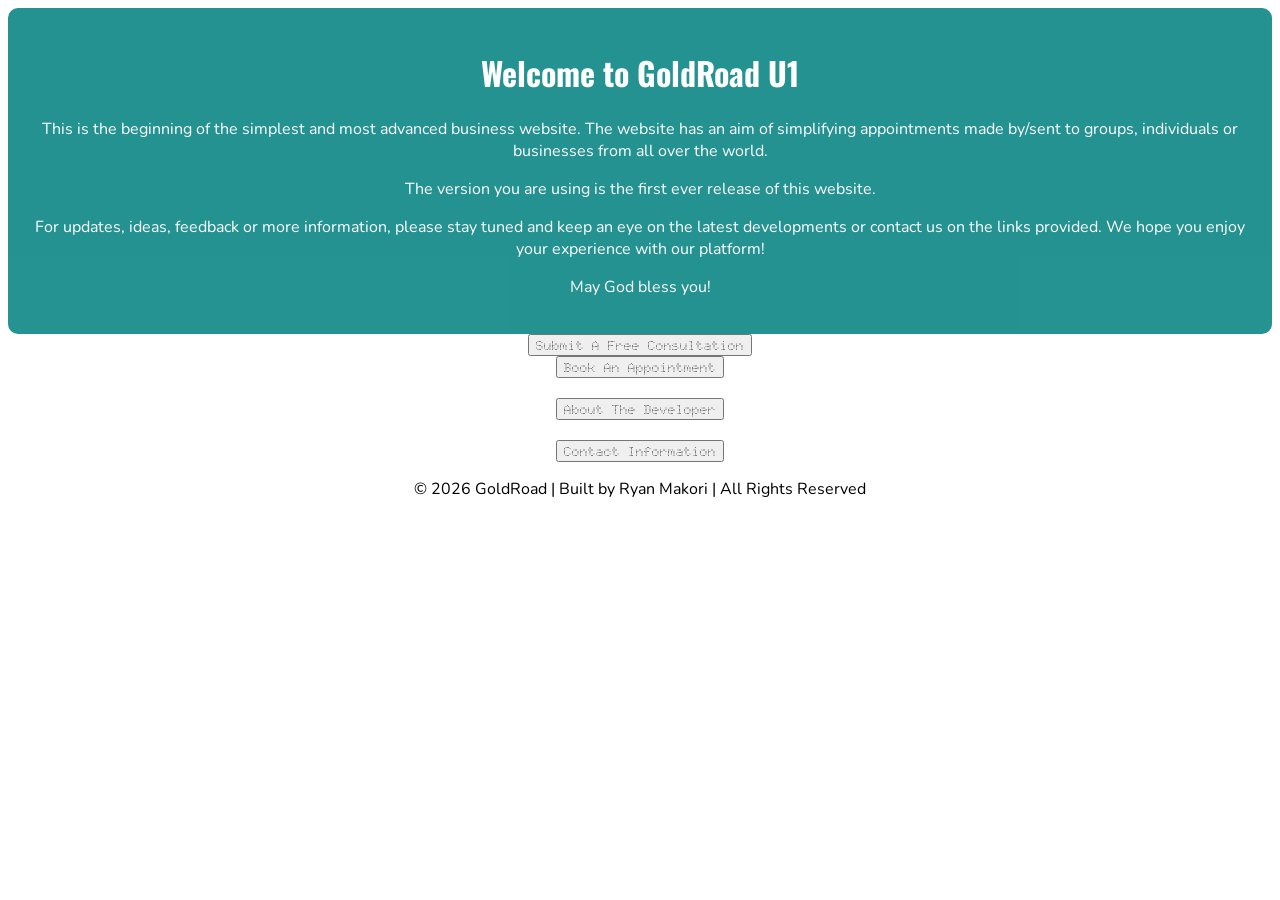
==== index.html @ cbcb5fdf "GoldRoad U1" ====
<!DOCTYPE html>
<html lang="en">
<head>
  <meta charset="UTF-8">
  <title>GoldRoad</title>
  <link rel="stylesheet" href="style.css">

  <!-- Google Fonts (Oswald + Nunito + Doto) -->
  <link rel="preconnect" href="https://fonts.googleapis.com">
  <link rel="preconnect" href="https://fonts.gstatic.com" crossorigin>
  <link href="https://fonts.googleapis.com/css2?family=Doto:wght@100..900&family=Nunito:ital,wght@0,200..1000;1,200..1000&family=Oswald:wght@200..700&display=swap" rel="stylesheet">
</head>
<body>
  <div class="text-box">
    <h1>Welcome to GoldRoad U1</h1>
      <p>This is the beginning of the simplest and most advanced business website. The website has an aim of simplifying appointments made by/sent to groups, individuals or businesses from all over the world.</p>
      <p>The version you are using is the first ever release of this website.<div U1="" v1.00.0=""></div> For updates, ideas, feedback or more information, please stay tuned and keep an eye on the latest developments or contact us on the links provided. We hope you enjoy your experience with our platform!</p>
      <p>May God bless you!</p>
    </div>

<div>
  <button id="consultationBtn">Submit A Free Consultation</button>
</div>

<script>
  function redirectWithDelay(url) {
    document.body.style.backgroundColor = "black";
    document.body.style.color = "white";
    document.body.style.fontFamily = "Doto, sans-serif";
    document.body.style.textAlign = "center";
    document.body.style.paddingTop = "20%";

    // First go to a temporary page
    document.body.innerHTML = "<h2>Redirecting you in 3 seconds time...</h2><p>***</p>";
    setTimeout(() => {
      window.location.href = url;
    }, 3000); // 3 seconds
  }

  document.getElementById("consultationBtn").addEventListener("click", () => {
    redirectWithDelay("consultation.html"); // your detailed consultation page
  });
</script>

<div class="calendar-section">
  <button id="appointmentBtn" class="gold-trigger-btn">Book An Appointment</button>
  
  <!-- Google Calendar Appointment Scheduling -->
  <div id="calendarFrame" class="calendar-frame">
    <iframe src="https://calendar.google.com/calendar/appointments/schedules/AcZssZ3aq0ciX5EWDlsm9piUxXIQQWLEhhqRteE84zIylQKQ49zBvREJXJpLJSEb2lfnpJhp3PsFtXcS?gv=true"
            style="border:0"
            width="100%"
            height="600"
            frameborder="0">
    </iframe>
  </div>
</div>

<script>
  function redirectWithDelay(url) {
    document.body.style.backgroundColor = "black";
    document.body.style.color = "white";
    document.body.style.fontFamily = "Doto, sans-serif";
    document.body.style.textAlign = "center";
    document.body.style.paddingTop = "20%";

    // First go to a temporary page
    document.body.innerHTML = "<h2>Redirecting you in 3 seconds time...</h2><p>***</p>";
    setTimeout(() => {
      window.location.href = url;
    }, 3000); // 3 seconds
  }

  document.getElementById("appointmentBtn").addEventListener("click", () => {
    redirectWithDelay("appointment.html"); // your detailed appointment page
  });
</script>

<div class="aboutSection">
  <button id="aboutBtn" class="gold-trigger-btn">About The Developer</button>
  <div class="panel">
    <p>I am so glad to have you here as one of the very first members of this platform! My full names are Ryan Makori Kadenge. I'm currently turning 19 years old and am also currently a student at Moringa School in Nairobi, Kenya.</p>
    <p>I've had a deep interest in the tech industry and have been following it's development, having learning Computer Science in my high school years and experimenting with certain apps, websites and even browsers.</p>
    <p>The website you're on is a simple yet powerful tool I made and tested myself designed to simplify the process of booking appointments, reaching out to other members of the platform, linking social platforms easily and creating a conducive and collaborative business environment; whether it's an individual wanting to secure a job or start and publish his/her own business, a group that's made to share their ideas with others, a running business wanting to hire suitable candidates or an organisation advertising their goods or services, this platform is just for you.</p>
    <p>For any help regarding this platform, the contact information is available below or you can consult me directly on the first button. My main goal is to be a software developer and to create solutions that will make life easier for people. I have a passion for learning and am always looking for new challenges to improve my skills. I am excited to see where this journey takes me and the impact I can make in the tech industry. May God bless you and have a nice day!</p>
  </div>
</div>

<div class="contactSection">
  <button id="contactBtn" class="gold-trigger-btn">Contact Information</button>
  <div class="panel">
    <p>For any help regarding this platform, you can reach out to me on the following links:</p>
       <a href="https://linkedin.com/in/ryan-makori-2a50563ba" target="_blank">LinkedIn</a> |
       <a href="https://groups.google.com/g/goldroadu1" target="_blank">Google Groups</a> |
        <a href="https://chat.whatsapp.com/CKGBkfXsSBs9LvWwQodNsa" target="_blank">WhatsApp</a>
    </div>
</div>

<script>
  document.getElementById("aboutBtn").addEventListener("click", () => {
    const section = document.getElementById("aboutSection");
    section.style.display = section.style.display === "none" ? "block" : "none";
  });

  document.getElementById("contactBtn").addEventListener("click", () => {
    const section = document.getElementById("contactSection");
    section.style.display = section.style.display === "none" ? "block" : "none";
  });
</script>

<footer>
  <p>&copy; 2026 GoldRoad | Built by Ryan Makori | All Rights Reserved</p>

    <script src="script.js"></script>

</body>
</html>
---- style.css ----
h1, p, div, footer {
  animation: slideDown 4s ease-out;
}

@keyframes slideDown {
  from {
    transform: translateY(-100%);
    opacity: 0;
  }
  to {
    transform: translateY(0);
    opacity: 1;
  }
}

.text-box {
  background-color: teal;
  opacity: 0.85; /* slightly transparent */
  padding: 20px;
  border-radius: 10px;
  color: white;
}

.aboutSection,
.contactSection {
  text-align: center;   /* centers everything inside */
  margin-top: 20px;
}

.aboutSection .gold-trigger-btn,
.contactSection .gold-trigger-btn {
  display: inline-block; /* prevents full-width stretching */
  margin: 0 auto;        /* centers the button itself */
}

.aboutSection .panel,
.contactSection .panel {
  display: none;   /* hidden until button is clicked */
  margin-top: 15px;
  text-align: center;
}

.calendar-frame {
  display: none; /* hidden until button is clicked */
  margin-top: 20px;
  border: 6px solid #D4AF37; /* Gold border */
  border-radius: 20px;
  padding: 10px;
  box-shadow: 0 0 20px rgba(212, 175, 55, 0.6);
  background: repeating-linear-gradient(
    45deg,
    #fff,
    #fff 10px,
    #f9f9f9 10px,
    #f9f9f9 20px
  ); /* ripple-like edge effect */
}

.collapsible-panel { display: none; }
.collapsible-panel.active { display: block; }

.success-msg { color: green; margin-top: 10px; }
.hidden { display: none; }

h1 {
  font-family: 'Oswald', sans-serif;
  text-align: center;
}

p, div {
  font-family: 'Nunito', sans-serif;
  text-align: center;
}

button, .gold-trigger-btn {
  font-family: 'Doto', sans-serif;
  text-align: center;
}
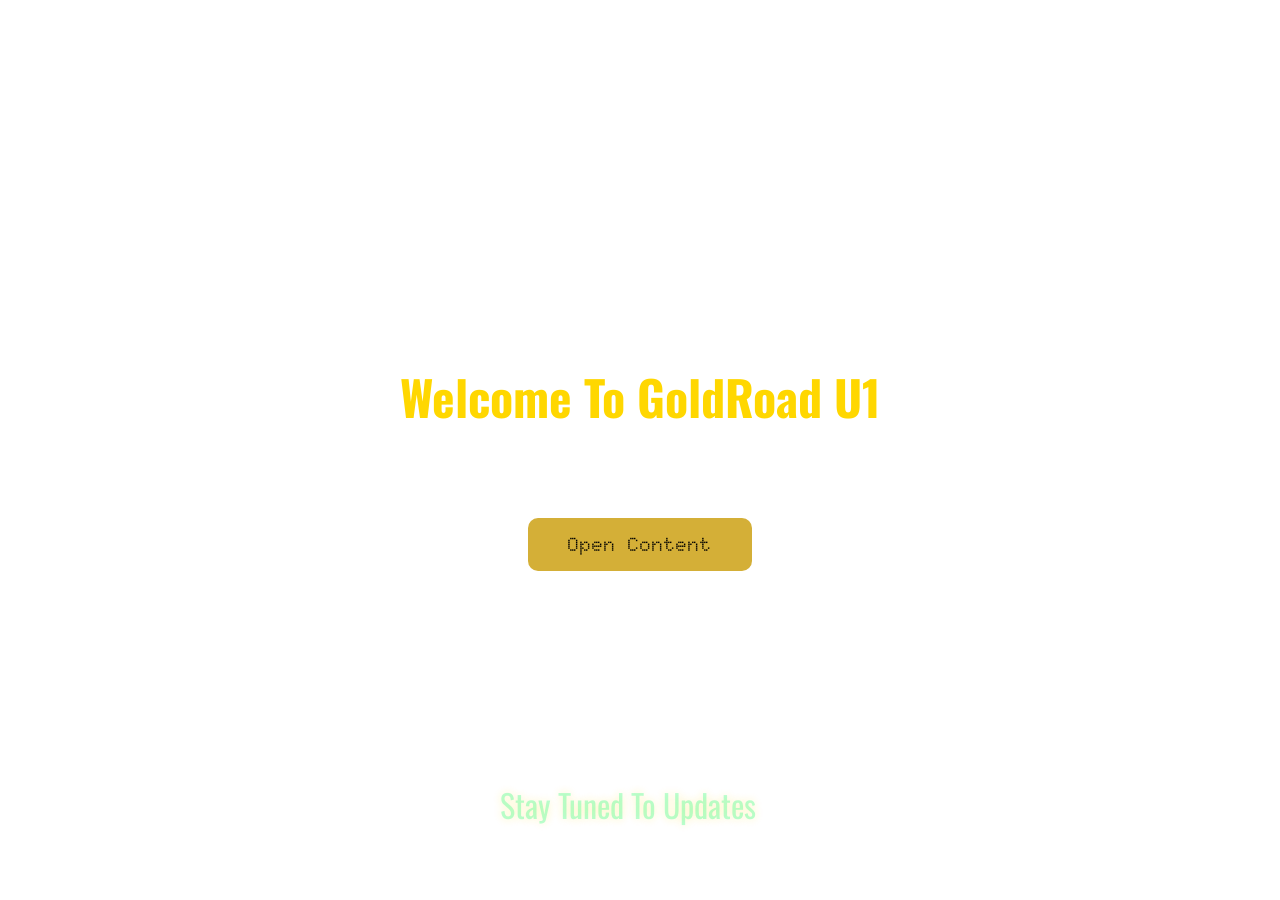
==== commit 40b0e4f1: "GoldRoad U1" ====
--- a/index.html
+++ b/index.html
@@ -9,109 +9,209 @@
   <link rel="preconnect" href="https://fonts.googleapis.com">
   <link rel="preconnect" href="https://fonts.gstatic.com" crossorigin>
   <link href="https://fonts.googleapis.com/css2?family=Doto:wght@100..900&family=Nunito:ital,wght@0,200..1000;1,200..1000&family=Oswald:wght@200..700&display=swap" rel="stylesheet">
+
+    <!-- GSAP for animations -->
+  <script src="https://cdnjs.cloudflare.com/ajax/libs/gsap/3.12.2/gsap.min.js"></script>
+
+  <style>
+    /* Landing screen */
+    .landing {
+      position: fixed;
+      top: 0; left: 0;
+      width: 100%; height: 100%;
+      background: url('https://copilot.microsoft.com/th/id/BCO.b43f1493-d518-48ef-847c-a954d4543657.png') no-repeat center center fixed;
+      background-size: cover;
+      display: flex;
+      flex-direction: column;
+      justify-content: center;
+      align-items: center;
+      text-align: center;
+      z-index: 10;
+    }
+    .landing h1 {
+      font-family: 'Oswald', sans-serif;
+      font-size: 3em;
+      color: gold;
+      margin-bottom: 10px;
+    }
+    .landing p {
+      font-size: 1.2em;
+      color: white;
+      margin-bottom: 30px;
+    }
+    .open-btn {
+      padding: 15px 40px;
+      background-color: #D4AF37;
+      color: black;
+      font-size: 1.2em;
+      border: none;
+      border-radius: 10px;
+      cursor: pointer;
+      font-weight: bold;
+      transition: 0.3s;
+    }
+    .open-btn:hover {
+      background-color: #fff176;
+    }
+
+    /* Particle stream overlay */
+    #particleStream {
+      position: absolute;
+      bottom: 0;
+      width: 100%;
+      height: 100%;
+      pointer-events: none;
+      font-family: 'Oswald', sans-serif;
+      color: rgba(0,255,100,0.3); /* transparent green */
+      text-shadow: 0 0 10px rgba(255,215,0,0.3); /* golden glow */
+      font-size: 2em;
+      z-index: 5;
+    }
+
+    /* Hide main content initially */
+    #mainContent {
+      display: none;
+    }
+
+    /* Teal frame for buttons */
+    .button-row {
+      display: flex;
+      justify-content: space-between;
+      align-items: center;
+      margin: 50px auto;
+      width: 80%;
+      background-color: rgba(0,128,128,0.6);
+      padding: 20px;
+      border-radius: 12px;
+    }
+    .button-row button {
+      flex: 1;
+      margin: 0 10px;
+      padding: 15px;
+      background: none;
+      border: 2px solid gold;
+      color: gold;
+      font-size: 1.1em;
+      cursor: pointer;
+      transition: 0.3s;
+    }
+    .button-row button:hover {
+      background-color: gold;
+      color: black;
+    }
+  </style>
 </head>
+
 <body>
-  <div class="text-box">
-    <h1>Welcome to GoldRoad U1</h1>
+
+  <!-- Landing screen -->
+  <div class="landing" id="landingScreen">
+    <h1>Welcome To GoldRoad U1</h1>
+    <p>Opportunities Are Endless</p>
+    <button class="open-btn" onclick="openContent()">Open Content</button>
+    <div id="particleStream"></div>
+  </div>
+
+  <!-- Main content (hidden until Open Content is pressed) -->
+  <div id="mainContent">
+    <div class="text-box">
+      <h1>Welcome to GoldRoad U1</h1>
       <p>This is the beginning of the simplest and most advanced business website. The website has an aim of simplifying appointments made by/sent to groups, individuals or businesses from all over the world.</p>
-      <p>The version you are using is the first ever release of this website.<div U1="" v1.00.0=""></div> For updates, ideas, feedback or more information, please stay tuned and keep an eye on the latest developments or contact us on the links provided. We hope you enjoy your experience with our platform!</p>
+      <p>The version you are using is the first ever release of this website. For updates, ideas, feedback or more information, please stay tuned and keep an eye on the latest developments or contact us on the links provided. We hope you enjoy your experience with our platform!</p>
       <p>May God bless you!</p>
     </div>
 
-<div>
-  <button id="consultationBtn">Submit A Free Consultation</button>
-</div>
-
-<script>
-  function redirectWithDelay(url) {
-    document.body.style.backgroundColor = "black";
-    document.body.style.color = "white";
-    document.body.style.fontFamily = "Doto, sans-serif";
-    document.body.style.textAlign = "center";
-    document.body.style.paddingTop = "20%";
-
-    // First go to a temporary page
-    document.body.innerHTML = "<h2>Redirecting you in 3 seconds time...</h2><p>***</p>";
-    setTimeout(() => {
-      window.location.href = url;
-    }, 3000); // 3 seconds
-  }
-
-  document.getElementById("consultationBtn").addEventListener("click", () => {
-    redirectWithDelay("consultation.html"); // your detailed consultation page
-  });
-</script>
-
-<div class="calendar-section">
-  <button id="appointmentBtn" class="gold-trigger-btn">Book An Appointment</button>
-  
-  <!-- Google Calendar Appointment Scheduling -->
-  <div id="calendarFrame" class="calendar-frame">
-    <iframe src="https://calendar.google.com/calendar/appointments/schedules/AcZssZ3aq0ciX5EWDlsm9piUxXIQQWLEhhqRteE84zIylQKQ49zBvREJXJpLJSEb2lfnpJhp3PsFtXcS?gv=true"
-            style="border:0"
-            width="100%"
-            height="600"
-            frameborder="0">
-    </iframe>
+    <!-- Four button row -->
+    <div class="button-row">
+      <button id="consultationBtn">Submit A Free Consultation</button>
+      <button id="appointmentBtn">Book An Appointment</button>
+      <button id="aboutBtn">About The Developer</button>
+      <button id="contactBtn">Contact Information</button>
+    </div>
+
+    <!-- Appointment section -->
+    <div class="calendar-section" id="appointmentSection" style="display:none;">
+      <iframe src="https://calendar.google.com/calendar/appointments/schedules/AcZssZ3aq0ciX5EWDlsm9piUxXIQQWLEhhqRteE84zIylQKQ49zBvREJXJpLJSEb2lfnpJhp3PsFtXcS?gv=true"
+              style="border:0"
+              width="100%"
+              height="600"
+              frameborder="0"></iframe>
+    </div>
+
+    <!-- About section -->
+    <div class="aboutSection" id="aboutSection" style="display:none;">
+      <p>I am so glad to have you here as one of the very first members of this platform! My full names are Ryan Makori Kadenge...</p>
+    </div>
+
+    <!-- Contact section -->
+    <div class="contactSection" id="contactSection" style="display:none;">
+      <p>For any help regarding this platform, you can reach out to me on the following links:</p>
+      <a href="https://linkedin.com/in/ryan-makori-2a50563ba" target="_blank">LinkedIn</a> |
+      <a href="https://groups.google.com/g/goldroadu1" target="_blank">Google Groups</a> |
+      <a href="https://chat.whatsapp.com/CKGBkfXsSBs9LvWwQodNsa" target="_blank">WhatsApp</a>
+    </div>
+
+    <footer>
+      <p>&copy; 2026 GoldRoad | Built by Ryan Makori | All Rights Reserved</p>
+    </footer>
   </div>
-</div>
-
-<script>
-  function redirectWithDelay(url) {
-    document.body.style.backgroundColor = "black";
-    document.body.style.color = "white";
-    document.body.style.fontFamily = "Doto, sans-serif";
-    document.body.style.textAlign = "center";
-    document.body.style.paddingTop = "20%";
-
-    // First go to a temporary page
-    document.body.innerHTML = "<h2>Redirecting you in 3 seconds time...</h2><p>***</p>";
-    setTimeout(() => {
-      window.location.href = url;
-    }, 3000); // 3 seconds
-  }
-
-  document.getElementById("appointmentBtn").addEventListener("click", () => {
-    redirectWithDelay("appointment.html"); // your detailed appointment page
-  });
-</script>
-
-<div class="aboutSection">
-  <button id="aboutBtn" class="gold-trigger-btn">About The Developer</button>
-  <div class="panel">
-    <p>I am so glad to have you here as one of the very first members of this platform! My full names are Ryan Makori Kadenge. I'm currently turning 19 years old and am also currently a student at Moringa School in Nairobi, Kenya.</p>
-    <p>I've had a deep interest in the tech industry and have been following it's development, having learning Computer Science in my high school years and experimenting with certain apps, websites and even browsers.</p>
-    <p>The website you're on is a simple yet powerful tool I made and tested myself designed to simplify the process of booking appointments, reaching out to other members of the platform, linking social platforms easily and creating a conducive and collaborative business environment; whether it's an individual wanting to secure a job or start and publish his/her own business, a group that's made to share their ideas with others, a running business wanting to hire suitable candidates or an organisation advertising their goods or services, this platform is just for you.</p>
-    <p>For any help regarding this platform, the contact information is available below or you can consult me directly on the first button. My main goal is to be a software developer and to create solutions that will make life easier for people. I have a passion for learning and am always looking for new challenges to improve my skills. I am excited to see where this journey takes me and the impact I can make in the tech industry. May God bless you and have a nice day!</p>
-  </div>
-</div>
-
-<div class="contactSection">
-  <button id="contactBtn" class="gold-trigger-btn">Contact Information</button>
-  <div class="panel">
-    <p>For any help regarding this platform, you can reach out to me on the following links:</p>
-       <a href="https://linkedin.com/in/ryan-makori-2a50563ba" target="_blank">LinkedIn</a> |
-       <a href="https://groups.google.com/g/goldroadu1" target="_blank">Google Groups</a> |
-        <a href="https://chat.whatsapp.com/CKGBkfXsSBs9LvWwQodNsa" target="_blank">WhatsApp</a>
-    </div>
-</div>
-
-<script>
-  document.getElementById("aboutBtn").addEventListener("click", () => {
-    const section = document.getElementById("aboutSection");
-    section.style.display = section.style.display === "none" ? "block" : "none";
-  });
-
-  document.getElementById("contactBtn").addEventListener("click", () => {
-    const section = document.getElementById("contactSection");
-    section.style.display = section.style.display === "none" ? "block" : "none";
-  });
-</script>
-
-<footer>
-  <p>&copy; 2026 GoldRoad | Built by Ryan Makori | All Rights Reserved</p>
-
-    <script src="script.js"></script>
+
+  <!-- Scripts -->
+  <script>
+    // Particle stream animation
+    function startParticles() {
+      const stream = document.getElementById("particleStream");
+      setInterval(() => {
+        const span = document.createElement("span");
+        span.textContent = "Stay Tuned To Updates";
+        span.style.position = "absolute";
+        span.style.bottom = "0";
+        span.style.left = Math.random() * window.innerWidth + "px";
+        stream.appendChild(span);
+
+        gsap.to(span, {
+          y: -window.innerHeight,
+          opacity: 0,
+          duration: 6,
+          ease: "linear",
+          onComplete: () => span.remove()
+        });
+      }, 1000);
+    }
+    startParticles();
+
+    // Open Content transition
+    function openContent() {
+      document.getElementById("particleStream").innerHTML = "";
+      gsap.to("#landingScreen", {
+        y: -window.innerHeight,
+        duration: 1,
+        ease: "power2.in",
+        onComplete: () => {
+          document.getElementById("landingScreen").style.display = "none";
+          document.getElementById("mainContent").style.display = "block";
+        }
+      });
+    }
+
+    // Button logic
+    document.getElementById("consultationBtn").addEventListener("click", () => {
+      window.location.href = "consultation.html";
+    });
+    document.getElementById("appointmentBtn").addEventListener("click", () => {
+      const section = document.getElementById("appointmentSection");
+      section.style.display = section.style.display === "none" ? "block" : "none";
+    });
+    document.getElementById("aboutBtn").addEventListener("click", () => {
+      const section = document.getElementById("aboutSection");
+      section.style.display = section.style.display === "none" ? "block" : "none";
+    });
+    document.getElementById("contactBtn").addEventListener("click", () => {
+      const section = document.getElementById("contactSection");
+      section.style.display = section.style.display === "none" ? "block" : "none";
+    });
+  </script>
+</body>
 
 </body>
 </html>
--- a/style.css
+++ b/style.css
@@ -77,3 +77,48 @@
   text-align: center;
 }
 
+/* Open Content button base */
+.open-btn {
+  position: relative;
+  padding: 15px 40px;
+  background-color: teal;       /* teal background */
+  color: transparent;           /* hidden initially */
+  font-size: 1.2em;
+  border-radius: 12px;          /* smooth corners */
+  border: 3px solid gold;
+  cursor: pointer;
+  font-weight: bold;
+  overflow: hidden;
+}
+
+/* Loading border effect (coil-like, continuous) */
+.open-btn::before {
+  content: "";
+  position: absolute;
+  top: 0; left: 0;
+  width: 100%; height: 100%;
+  border-radius: 12px;
+  border: 3px solid gold;
+  box-sizing: border-box;
+  clip-path: inset(0 100% 0 0); /* start hidden */
+  animation: borderLoad 3s linear infinite; /* loop continuously */
+}
+
+@keyframes borderLoad {
+  0%   { clip-path: inset(0 100% 0 0); }
+  25%  { clip-path: inset(0 0 100% 0); }
+  50%  { clip-path: inset(100% 0 0 0); }
+  75%  { clip-path: inset(0 0 0 100%); }
+  100% { clip-path: inset(0 100% 0 0); }
+}
+
+@keyframes borderLoad {
+  from { clip-path: inset(0 100% 0 0); }
+  to   { clip-path: inset(0 0 0 0); }
+}
+
+/* Text fade-in after border loads */
+.open-btn.loaded {
+  color: gold;                  /* golden text appears */
+  transition: color 2s ease-in;
+}
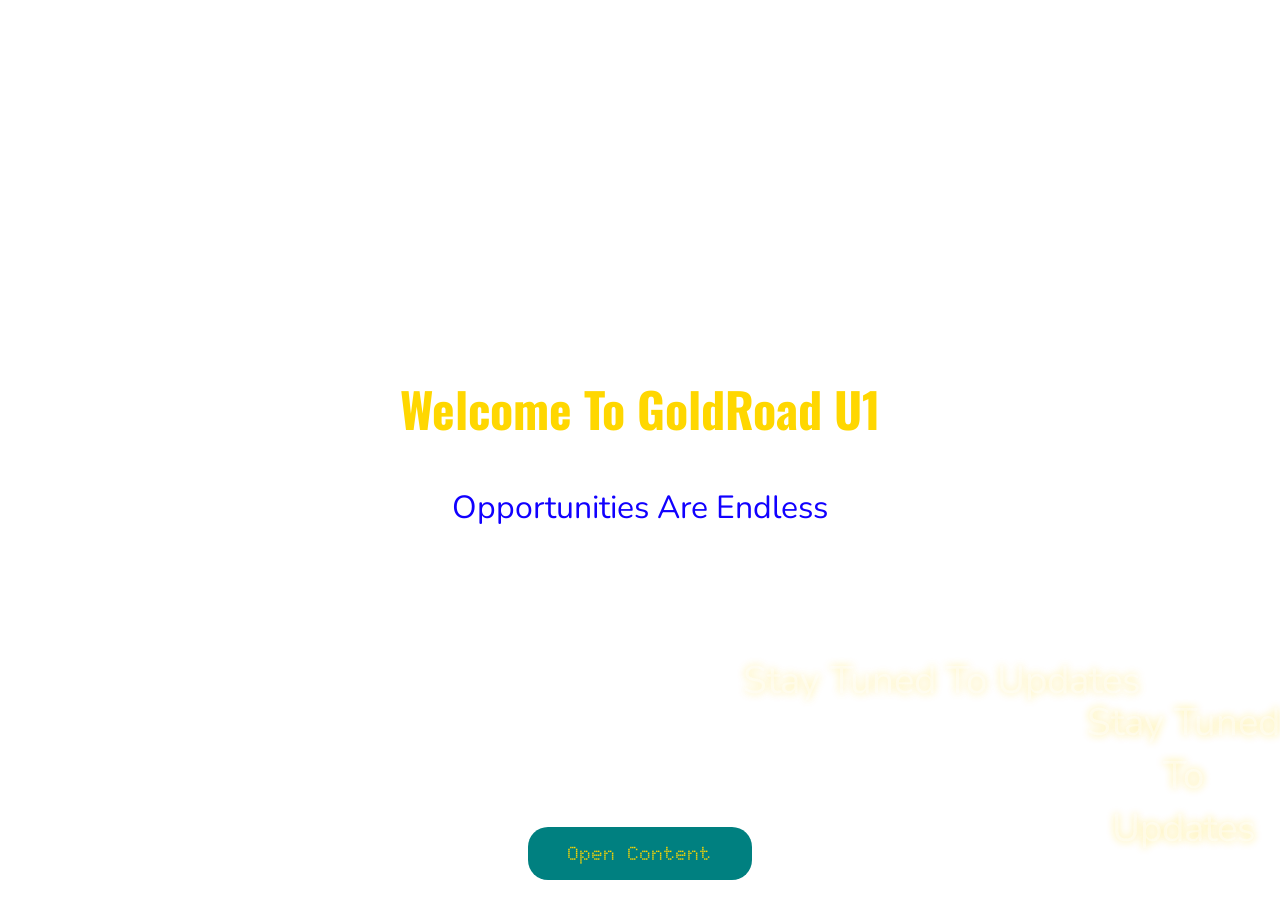
==== commit fd3072b1: "GoldRoad U1" ====
--- a/index.html
+++ b/index.html
@@ -19,7 +19,7 @@
       position: fixed;
       top: 0; left: 0;
       width: 100%; height: 100%;
-      background: url('https://copilot.microsoft.com/th/id/BCO.b43f1493-d518-48ef-847c-a954d4543657.png') no-repeat center center fixed;
+      background: url('https://copilot.microsoft.com/th/id/BCO.dc180493-b3da-46b9-8531-d456d3c0c5f6.png') no-repeat center center fixed;
       background-size: cover;
       display: flex;
       flex-direction: column;
@@ -35,17 +35,17 @@
       margin-bottom: 10px;
     }
     .landing p {
-      font-size: 1.2em;
-      color: white;
+      font-size: 2em;
+      color: rgb(17, 0, 255);
       margin-bottom: 30px;
     }
     .open-btn {
       padding: 15px 40px;
-      background-color: #D4AF37;
-      color: black;
+      background-color: teal;
+      color: gold;
       font-size: 1.2em;
       border: none;
-      border-radius: 10px;
+      border-radius: 20px;
       cursor: pointer;
       font-weight: bold;
       transition: 0.3s;
@@ -129,6 +129,33 @@
       <button id="contactBtn">Contact Information</button>
     </div>
 
+    <div class="free-consultation" id="consultationSection" style="display:none;">
+      <script>
+  function redirectWithDelay(url) {
+    // Replace the whole page content with a redirect screen
+    document.body.style.backgroundColor = "black";
+    document.body.style.color = "white";
+    document.body.style.fontFamily = "Oswald, sans-serif";
+    document.body.style.textAlign = "center";
+    document.body.style.paddingTop = "20%";
+
+    // Show redirect message + loading line
+    document.body.innerHTML = "<h2>Redirecting you in 3 seconds time...</h2><p>***</p>";
+
+    // After 3 seconds, go to the target page
+    setTimeout(() => {
+      window.location.href = url;
+    }, 3000);
+  }
+
+  // Consultation button → consultation.html
+  document.getElementById("consultBtn").addEventListener("click", () => {
+    redirectWithDelay("consultation.html");
+  });
+
+</script>
+    </div>
+
     <!-- Appointment section -->
     <div class="calendar-section" id="appointmentSection" style="display:none;">
       <iframe src="https://calendar.google.com/calendar/appointments/schedules/AcZssZ3aq0ciX5EWDlsm9piUxXIQQWLEhhqRteE84zIylQKQ49zBvREJXJpLJSEb2lfnpJhp3PsFtXcS?gv=true"
@@ -136,11 +163,45 @@
               width="100%"
               height="600"
               frameborder="0"></iframe>
+
+              <script>
+  function redirectWithDelay(url) {
+    // Replace the whole page content with a redirect screen
+    document.body.style.backgroundColor = "black";
+    document.body.style.color = "white";
+    document.body.style.fontFamily = "Oswald, sans-serif";
+    document.body.style.textAlign = "center";
+    document.body.style.paddingTop = "20%";
+
+    // Show redirect message + loading line
+    document.body.innerHTML = "<h2>Redirecting you in 3 seconds time...</h2><p>***</p>";
+
+    // After 3 seconds, go to the target page
+    setTimeout(() => {
+      window.location.href = url;
+    }, 3000);
+  }
+
+  // Appointment button → appointment.html
+  document.getElementById("appointmentBtn").addEventListener("click", () => {
+    redirectWithDelay("appointment.html");
+  });
+  
+</script>
     </div>
 
     <!-- About section -->
     <div class="aboutSection" id="aboutSection" style="display:none;">
-      <p>I am so glad to have you here as one of the very first members of this platform! My full names are Ryan Makori Kadenge...</p>
+      <p>I am so glad to have you here as one of the very first members of this platform! My full names are Ryan Makori Kadenge. I am currently turning 19 years and am also a current student at Moringa School, Nairobi, Kenya.
+</p>
+      <p>I've had a lot of interest in the tech industry and have been used to experiment on websites, apps and hardware devices in my early years. I have been studying Computer Science in high school for 4 years and have gotten well mostly in Frontend Development. I still have plans to learn more so I do want to learn Data Analytics and research more on AI Integration.
+</p>
+      <p>I am honest, understanding and gentle when it comes to businesses, friendships and even mutual connections, but I still have focus on my goals. I want to cooperate with people who want to become members and united communities of something greater. We need each other's support, collaboration and cooperation to build this platform as well as your businesses or finding better and more profitable.
+</p>
+      <p>If you wish to easily contact me; there are links to my helpline or profile pages at the "Contact Information" button provided, you can pick an appointment day on the "Book An Appointment" button to ask more about what I'm building or just any query regarding your work, debugging code or even receiving solutions for your business based on the problem or just join the WhatsApp link under the "Submit A Free Consultation" button to assist me in ways I can make this website better for everyone.
+</p>
+      <p>I hope we can keep in touch and receive more members to help grow this website. May God bless you and have a nice day.</p>
+      
     </div>
 
     <!-- Contact section -->
--- a/style.css
+++ b/style.css
@@ -18,7 +18,7 @@
   opacity: 0.85; /* slightly transparent */
   padding: 20px;
   border-radius: 10px;
-  color: white;
+  color: rgb(255, 225, 0);
 }
 
 .aboutSection,
@@ -121,4 +121,50 @@
 .open-btn.loaded {
   color: gold;                  /* golden text appears */
   transition: color 2s ease-in;
+}
+
+/* Homepage background */
+body {
+  background: url('https://copilot.microsoft.com/th/id/BCO.dc180493-b3da-46b9-8531-d456d3c0c5f6.png') no-repeat center center fixed;
+  background-size: cover;
+}
+
+/* Particle stream words */
+#particleStream span {
+  font-family: 'Nunito', sans-serif;
+  font-size: 1.2em;
+  color: rgba(255, 255, 255, 0.4);
+  text-shadow: 0 0 8px rgba(255, 215, 0, 0.5);
+}
+
+/* Open Content button */
+.open-btn {
+  position: fixed;
+  bottom: 20px;
+  left: 50%;
+  transform: translateX(-50%);
+  padding: 15px 40px;
+  background-color: teal;
+  color: transparent;
+  font-size: 1.2em;
+  border-radius: 12px;
+  border: 3px solid gold;
+  cursor: pointer;
+  font-weight: bold;
+  overflow: hidden;
+}
+.open-btn.loaded { color: gold; transition: color 2s ease-in; }
+
+/* Appointment calendar styling */
+.calendar-frame {
+  border: 6px solid gray;
+  border-radius: 20px;
+  padding: 10px;
+  box-shadow: 0 0 20px rgba(128,128,128,0.6);
+  background: repeating-linear-gradient(
+    45deg,
+    green,
+    gold 20px,
+    green 40px
+  );
 }
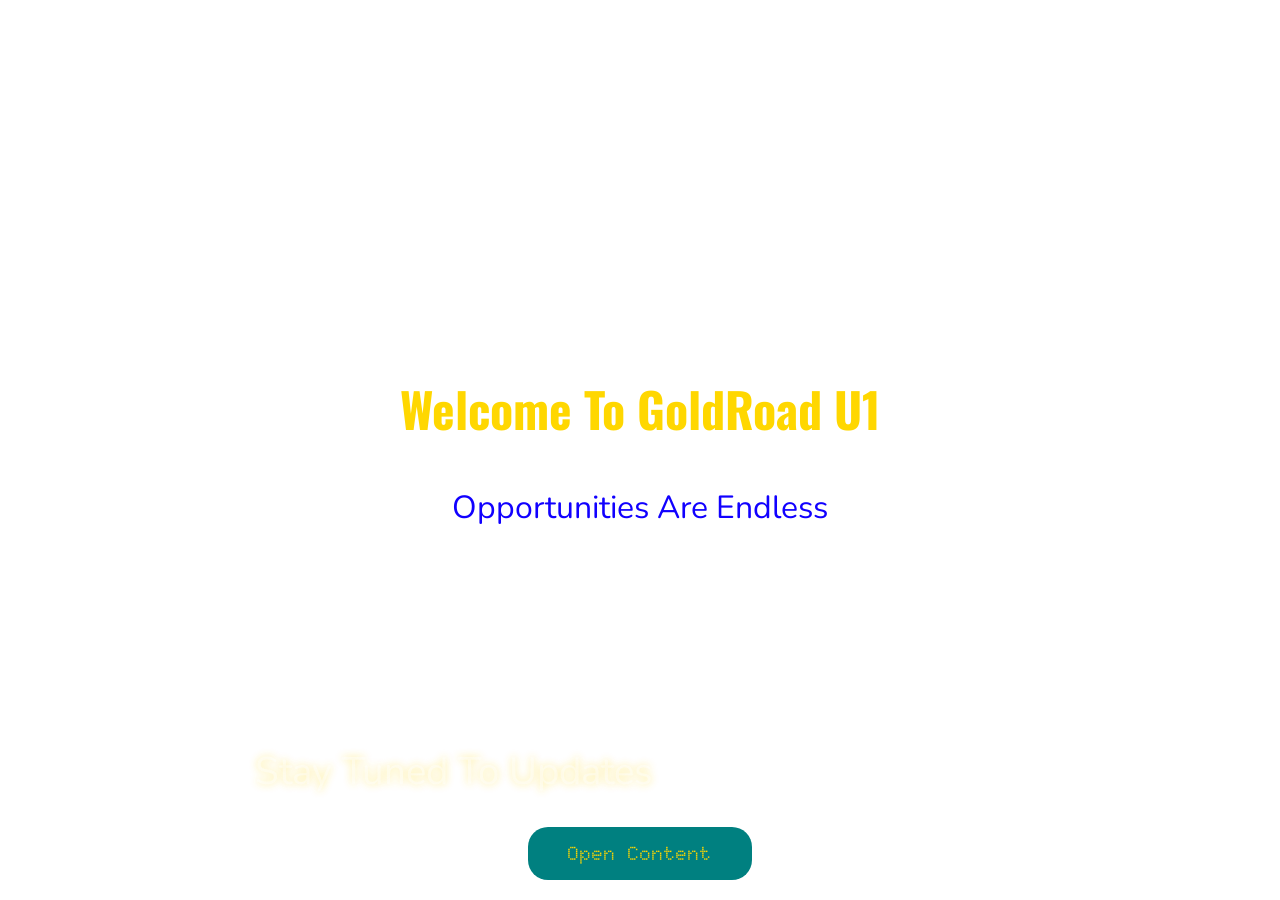
==== commit 7769061c: "GoldRoad U1" ====
--- a/index.html
+++ b/index.html
@@ -5,16 +5,14 @@
   <title>GoldRoad</title>
   <link rel="stylesheet" href="style.css">
 
-  <!-- Google Fonts (Oswald + Nunito + Doto) -->
   <link rel="preconnect" href="https://fonts.googleapis.com">
   <link rel="preconnect" href="https://fonts.gstatic.com" crossorigin>
   <link href="https://fonts.googleapis.com/css2?family=Doto:wght@100..900&family=Nunito:ital,wght@0,200..1000;1,200..1000&family=Oswald:wght@200..700&display=swap" rel="stylesheet">
 
-    <!-- GSAP for animations -->
   <script src="https://cdnjs.cloudflare.com/ajax/libs/gsap/3.12.2/gsap.min.js"></script>
 
   <style>
-    /* Landing screen */
+     /* Landing screen styles */
     .landing {
       position: fixed;
       top: 0; left: 0;
@@ -54,7 +52,6 @@
       background-color: #fff176;
     }
 
-    /* Particle stream overlay */
     #particleStream {
       position: absolute;
       bottom: 0;
@@ -68,12 +65,9 @@
       z-index: 5;
     }
 
-    /* Hide main content initially */
     #mainContent {
       display: none;
     }
-
-    /* Teal frame for buttons */
     .button-row {
       display: flex;
       justify-content: space-between;
@@ -102,9 +96,9 @@
   </style>
 </head>
 
+
 <body>
 
-  <!-- Landing screen -->
   <div class="landing" id="landingScreen">
     <h1>Welcome To GoldRoad U1</h1>
     <p>Opportunities Are Endless</p>
@@ -112,7 +106,6 @@
     <div id="particleStream"></div>
   </div>
 
-  <!-- Main content (hidden until Open Content is pressed) -->
   <div id="mainContent">
     <div class="text-box">
       <h1>Welcome to GoldRoad U1</h1>
@@ -121,7 +114,6 @@
       <p>May God bless you!</p>
     </div>
 
-    <!-- Four button row -->
     <div class="button-row">
       <button id="consultationBtn">Submit A Free Consultation</button>
       <button id="appointmentBtn">Book An Appointment</button>
@@ -129,8 +121,11 @@
       <button id="contactBtn">Contact Information</button>
     </div>
 
+  
+
     <div class="free-consultation" id="consultationSection" style="display:none;">
-      <script>
+
+        <script>
   function redirectWithDelay(url) {
     // Replace the whole page content with a redirect screen
     document.body.style.backgroundColor = "black";
@@ -149,7 +144,7 @@
   }
 
   // Consultation button → consultation.html
-  document.getElementById("consultBtn").addEventListener("click", () => {
+  document.getElementById("consultationBtn").addEventListener("click", () => {
     redirectWithDelay("consultation.html");
   });
 
@@ -211,11 +206,6 @@
       <a href="https://groups.google.com/g/goldroadu1" target="_blank">Google Groups</a> |
       <a href="https://chat.whatsapp.com/CKGBkfXsSBs9LvWwQodNsa" target="_blank">WhatsApp</a>
     </div>
-
-    <footer>
-      <p>&copy; 2026 GoldRoad | Built by Ryan Makori | All Rights Reserved</p>
-    </footer>
-  </div>
 
   <!-- Scripts -->
   <script>
--- a/style.css
+++ b/style.css
@@ -123,10 +123,15 @@
   transition: color 2s ease-in;
 }
 
-/* Homepage background */
-body {
+#landingScreen {
   background: url('https://copilot.microsoft.com/th/id/BCO.dc180493-b3da-46b9-8531-d456d3c0c5f6.png') no-repeat center center fixed;
   background-size: cover;
+}
+
+#mainContent {
+  background: url('https://copilot.microsoft.com/th/id/BCO.b43f1493-d518-48ef-847c-a954d4543657.png') no-repeat center center fixed;
+  background-size: cover;
+  display: none; /* stays hidden until Open Content is clicked */
 }
 
 /* Particle stream words */
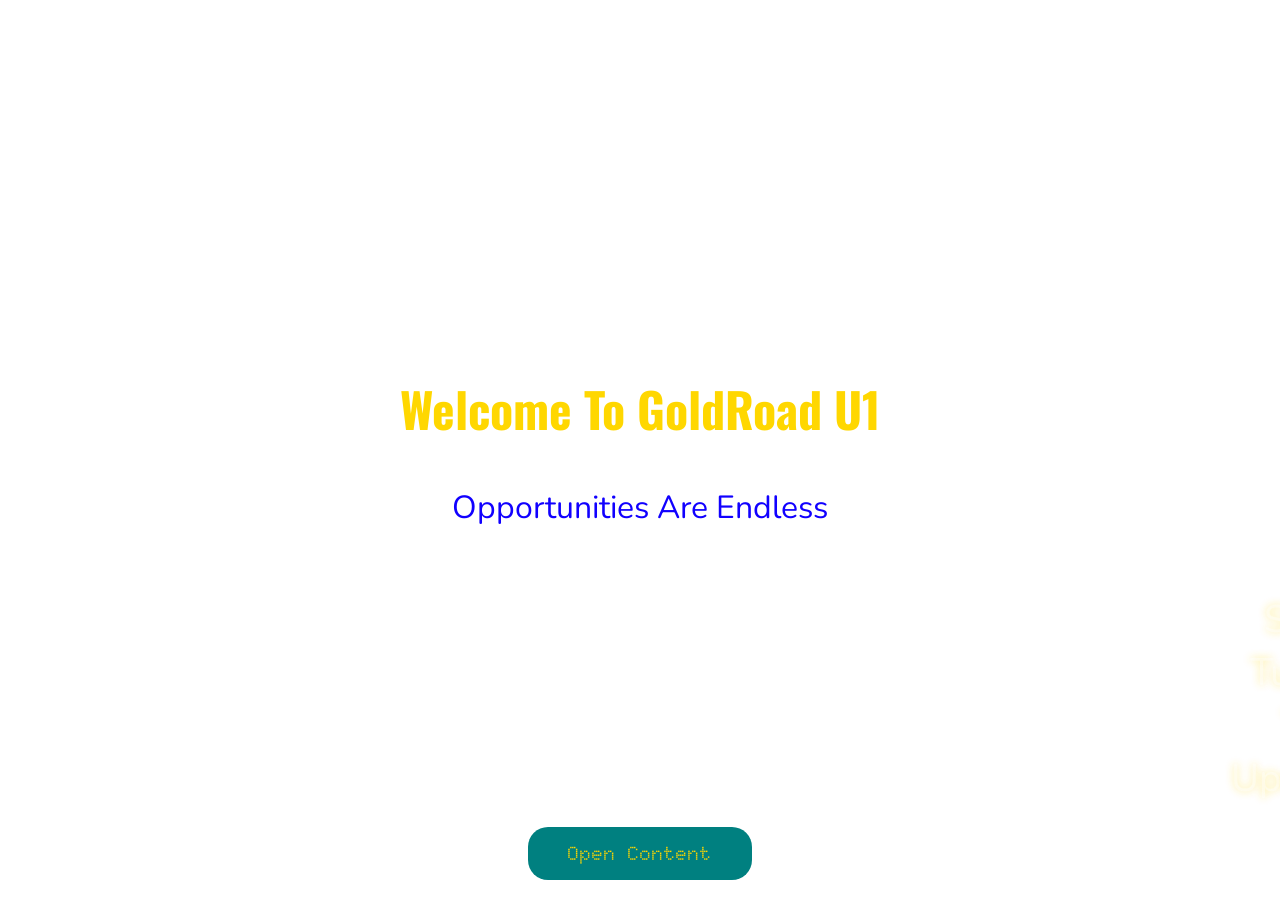
==== commit 87965c8c: "GoldRoad U1" ====
--- a/index.html
+++ b/index.html
@@ -60,7 +60,7 @@
       pointer-events: none;
       font-family: 'Oswald', sans-serif;
       color: rgba(0,255,100,0.3); /* transparent green */
-      text-shadow: 0 0 10px rgba(255,215,0,0.3); /* golden glow */
+      text-shadow: 0 0 10px rgb(255, 255, 255); /* golden glow */
       font-size: 2em;
       z-index: 5;
     }
@@ -91,7 +91,7 @@
     }
     .button-row button:hover {
       background-color: gold;
-      color: black;
+      color: whitesmoke;
     }
   </style>
 </head>
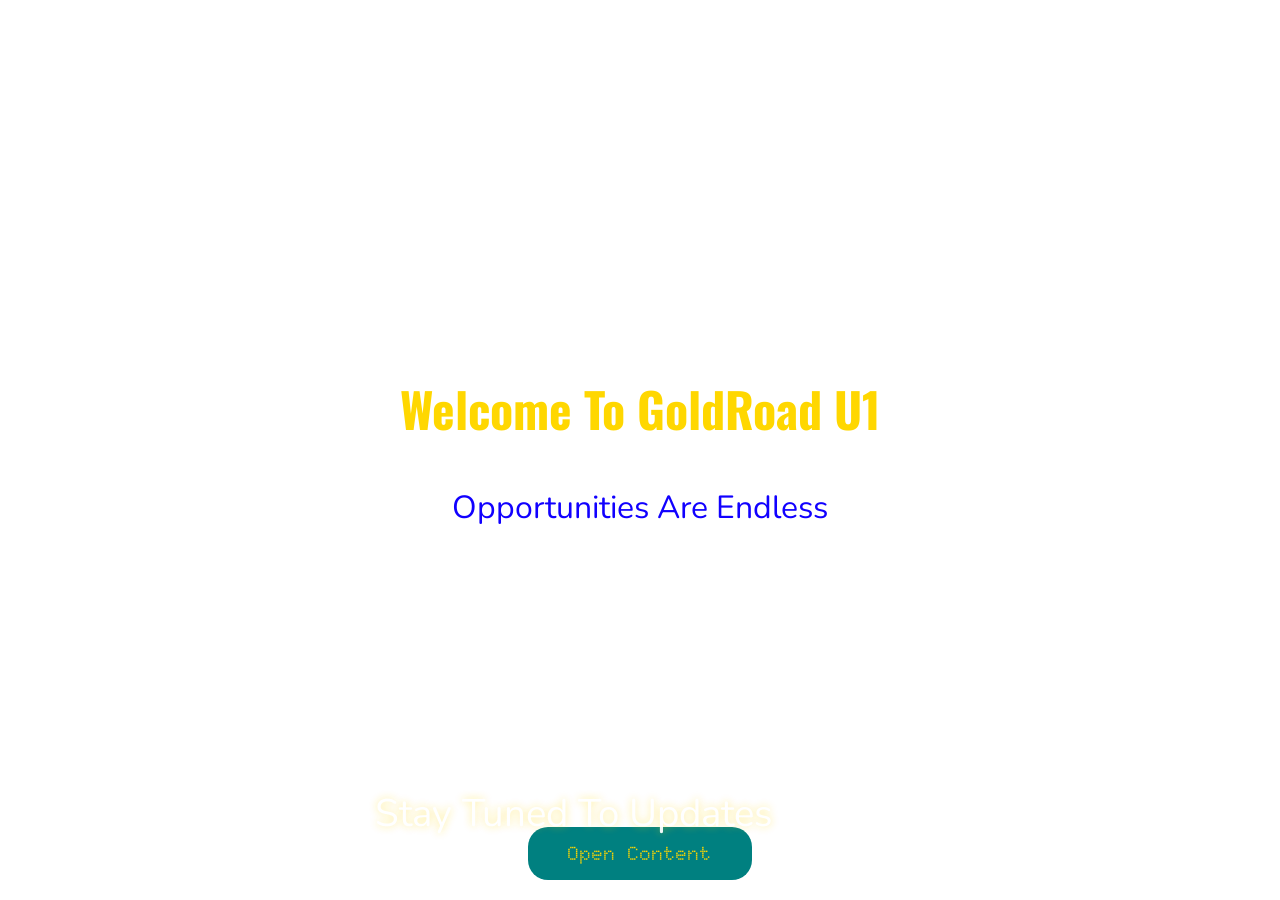
==== commit aec3f543: "GoldRoad U1" ====
--- a/index.html
+++ b/index.html
@@ -191,7 +191,7 @@
 </p>
       <p>I've had a lot of interest in the tech industry and have been used to experiment on websites, apps and hardware devices in my early years. I have been studying Computer Science in high school for 4 years and have gotten well mostly in Frontend Development. I still have plans to learn more so I do want to learn Data Analytics and research more on AI Integration.
 </p>
-      <p>I am honest, understanding and gentle when it comes to businesses, friendships and even mutual connections, but I still have focus on my goals. I want to cooperate with people who want to become members and united communities of something greater. We need each other's support, collaboration and cooperation to build this platform as well as your businesses or finding better and more profitable.
+      <p>I am honest, understanding and gentle when it comes to businesses, friendships and even mutual connections, but still have focus on my goals. I want to cooperate with people who want to become members and united communities of something greater. We need each other's support, collaboration and cooperation to build this platform as well as your businesses or finding better and more profitable business opportunities.
 </p>
       <p>If you wish to easily contact me; there are links to my helpline or profile pages at the "Contact Information" button provided, you can pick an appointment day on the "Book An Appointment" button to ask more about what I'm building or just any query regarding your work, debugging code or even receiving solutions for your business based on the problem or just join the WhatsApp link under the "Submit A Free Consultation" button to assist me in ways I can make this website better for everyone.
 </p>
--- a/style.css
+++ b/style.css
@@ -138,7 +138,7 @@
 #particleStream span {
   font-family: 'Nunito', sans-serif;
   font-size: 1.2em;
-  color: rgba(255, 255, 255, 0.4);
+  color: rgb(255, 255, 255);
   text-shadow: 0 0 8px rgba(255, 215, 0, 0.5);
 }
 
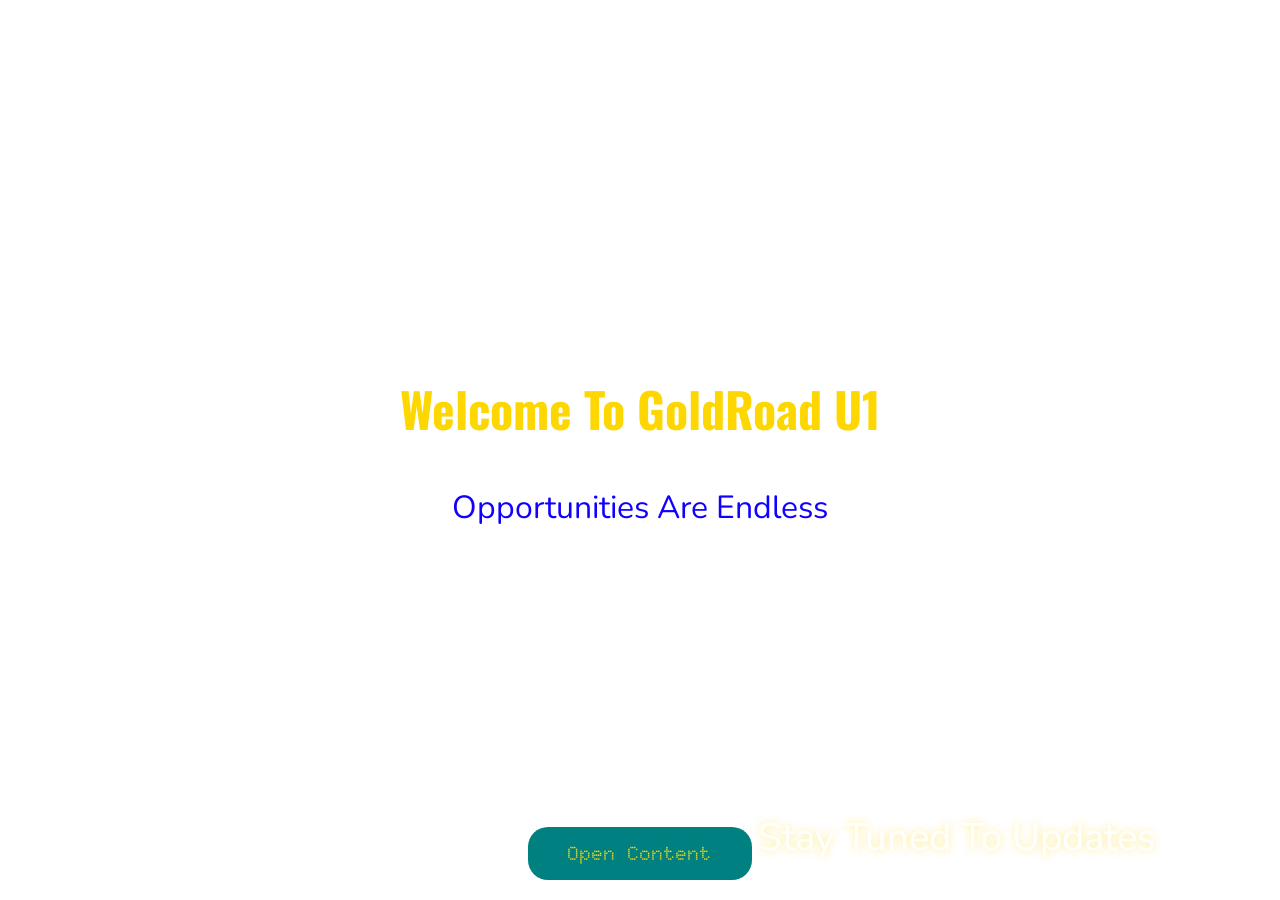
==== commit d86d4122: "GoldRoad U1" ====
--- a/index.html
+++ b/index.html
@@ -110,7 +110,7 @@
     <div class="text-box">
       <h1>Welcome to GoldRoad U1</h1>
       <p>This is the beginning of the simplest and most advanced business website. The website has an aim of simplifying appointments made by/sent to groups, individuals or businesses from all over the world.</p>
-      <p>The version you are using is the first ever release of this website. For updates, ideas, feedback or more information, please stay tuned and keep an eye on the latest developments or contact us on the links provided. We hope you enjoy your experience with our platform!</p>
+      <p>The version you are using is the first ever release of this website<website v="1.00.00"></website>. For updates, ideas, feedback or more information, please stay tuned and keep an eye on the latest developments or contact us on the links provided. We hope you enjoy your experience with our platform!</p>
       <p>May God bless you!</p>
     </div>
 
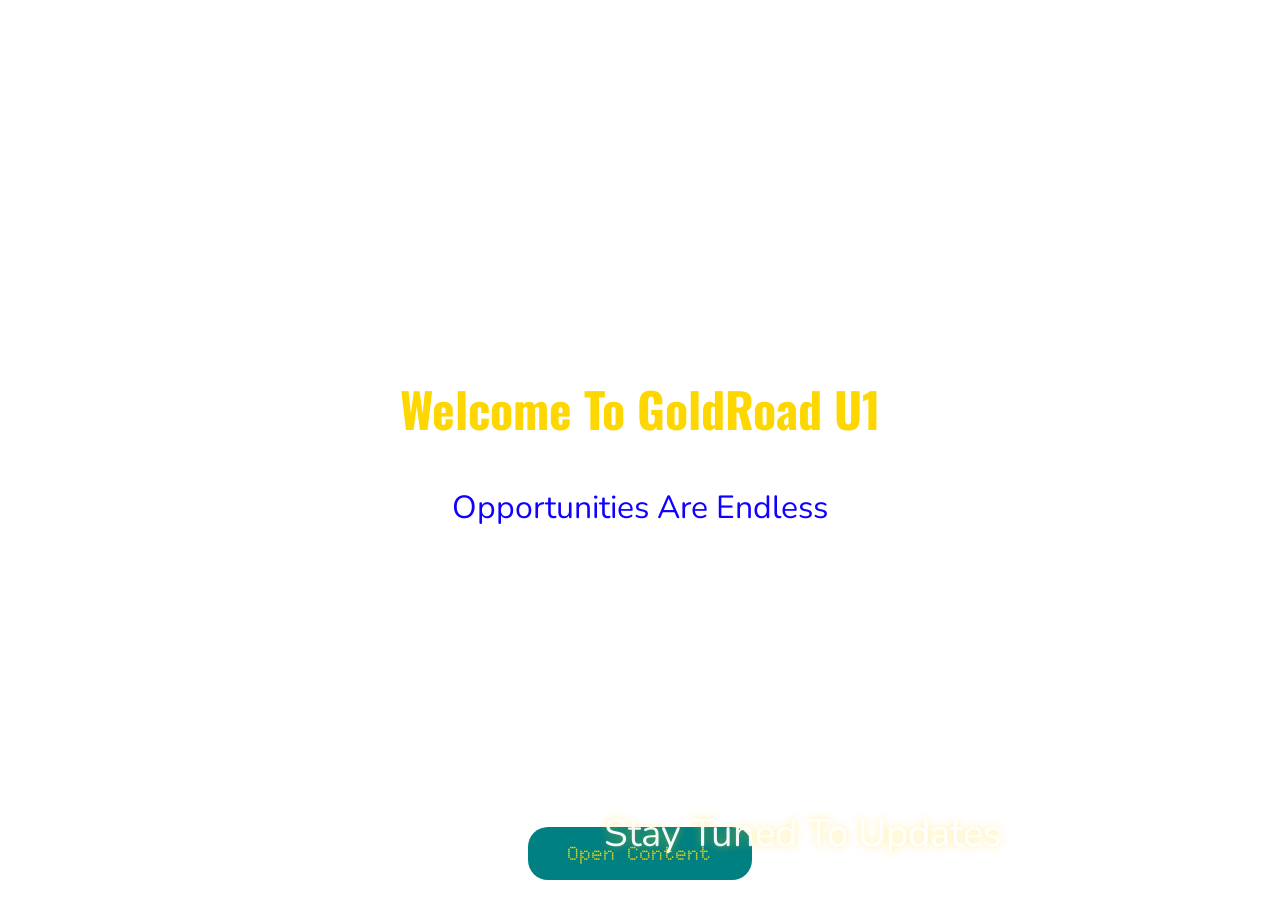
==== commit a206b5e5: "GoldRoad U1" ====
--- a/index.html
+++ b/index.html
@@ -115,8 +115,8 @@
     </div>
 
     <div class="button-row">
-      <button id="consultationBtn">Submit A Free Consultation</button>
-      <button id="appointmentBtn">Book An Appointment</button>
+      <button id="consultationBtn">Join the GoldRoad U1 Community</button>
+      <button id="appointmentBtn">Book An Appointment for Upwork</button>
       <button id="aboutBtn">About The Developer</button>
       <button id="contactBtn">Contact Information</button>
     </div>
